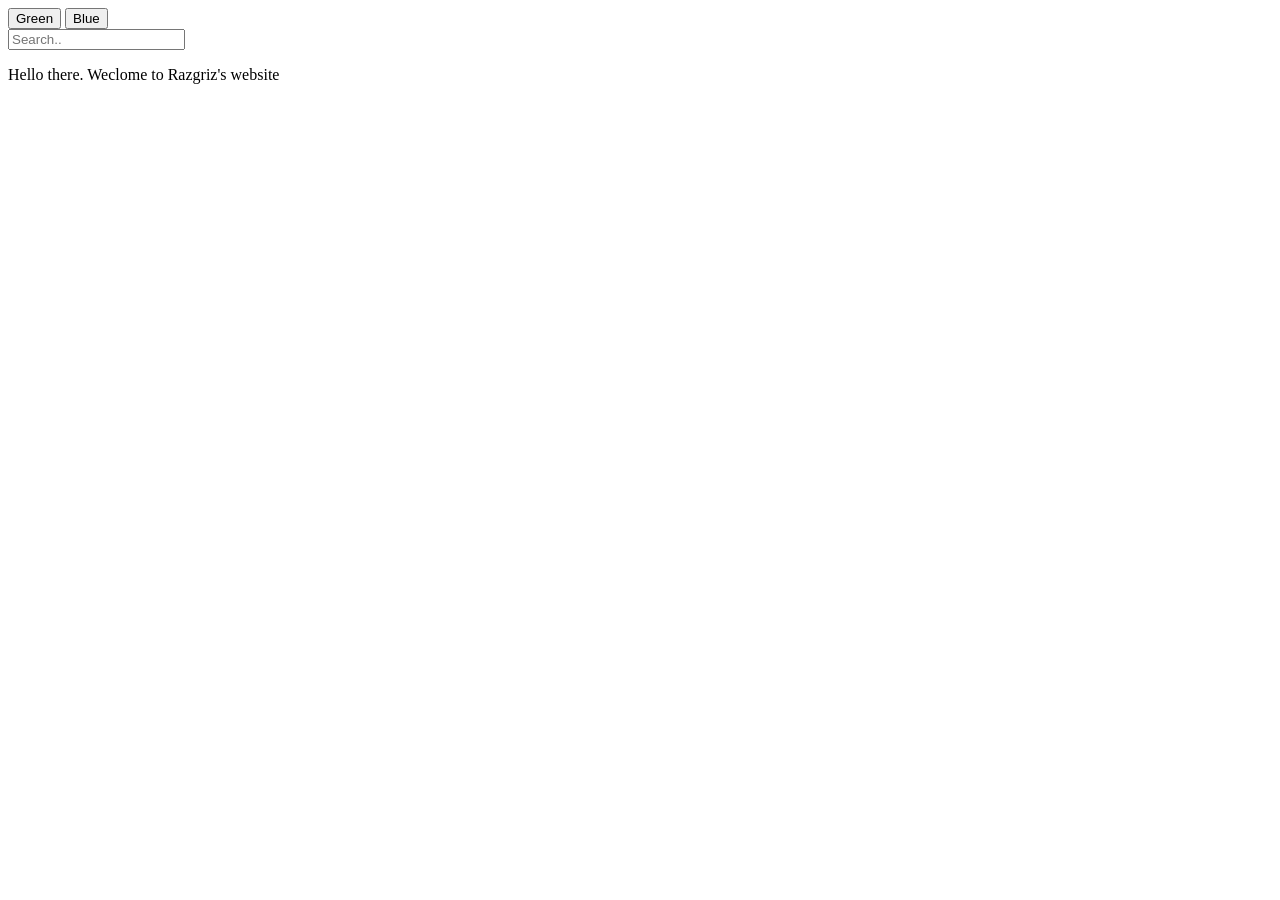
==== index.html @ 33e3bdc0 "Create index.html" ====
<!DOCTYPE html>
<html>
<header>
    <button class="button button1">Green</button>
    <button class="button button2">Blue</button>

</header>
<body>
    <div id="search">
        <input type="text" placeholder="Search..">
    </div>
    <div id="Intro">
        <p>Hello there. Weclome to Razgriz's website</p>

    </div>


</body>
</html>


</html>
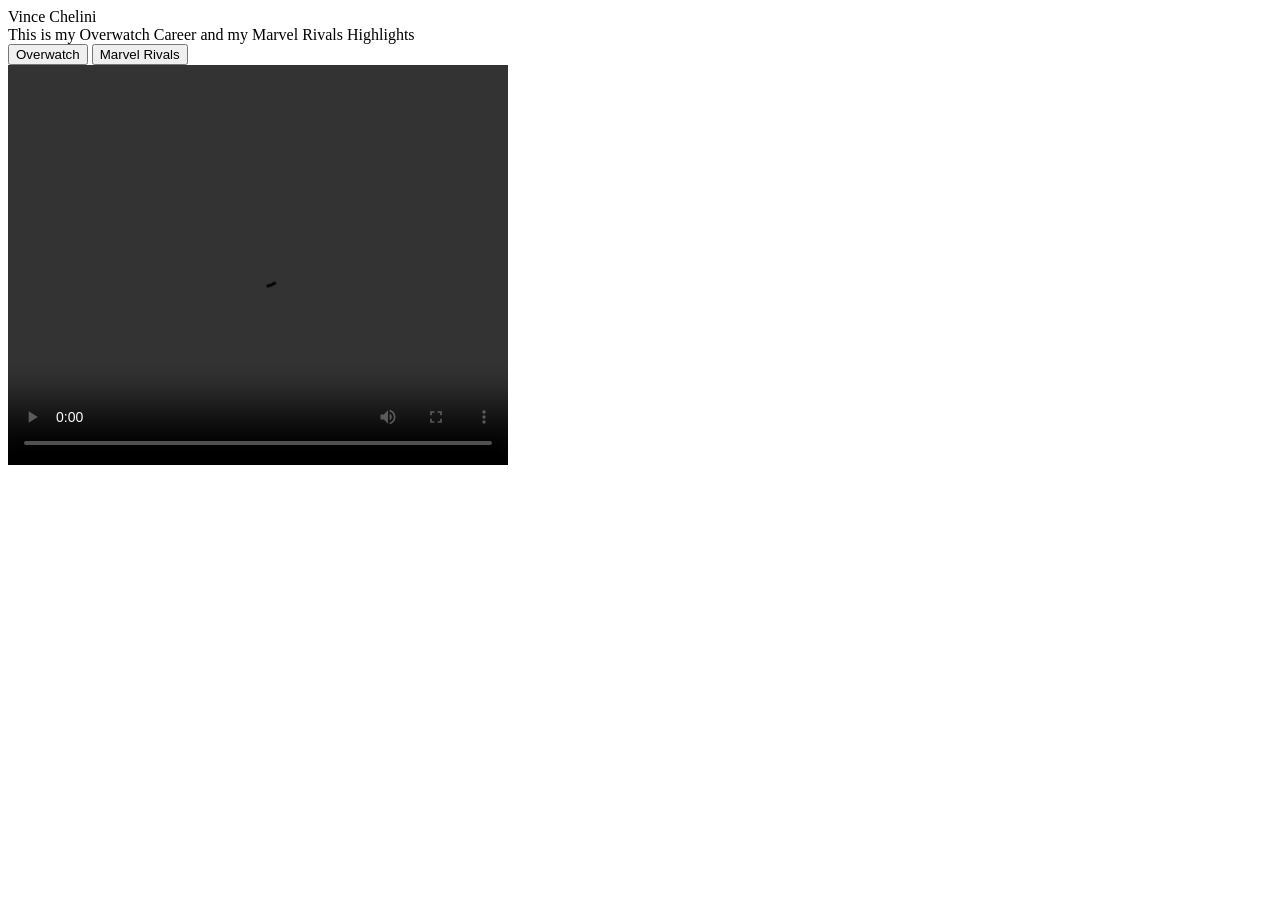
==== commit 8a9a2eca: "Update index.html" ====
--- a/index.html
+++ b/index.html
@@ -1,22 +1,30 @@
-<!DOCTYPE html>
-<html>
-<header>
-    <button class="button button1">Green</button>
-    <button class="button button2">Blue</button>
+<DOCTYPE html>
+    <html>
+        <head>
+            <link rel="stylesheet" href="styles.css">
+        </head>
 
-</header>
-<body>
-    <div id="search">
-        <input type="text" placeholder="Search..">
-    </div>
-    <div id="Intro">
-        <p>Hello there. Weclome to Razgriz's website</p>
+        <body>
 
-    </div>
+                <div id="Name"> Vince Chelini </div>
+                <div id="desc">This is my Overwatch Career and my Marvel Rivals Highlights</div>
+                <button id="overwatch"> Overwatch</button>
+                <button id="marvel_rivals"> Marvel Rivals</button>
+                
+            <div id="vid1">
+                <video width="500" height="400" controls>
+                    <source src="razsaysno.mp4" type="video/mp4">
+                    Your browser does not support the video tag.
+                    </video>
+            </div>
+                
+        </body>
+                
 
+                
+        <style>
+           
 
-</body>
-</html>
-
-
-</html>
+        </style>
+        
+    </html>
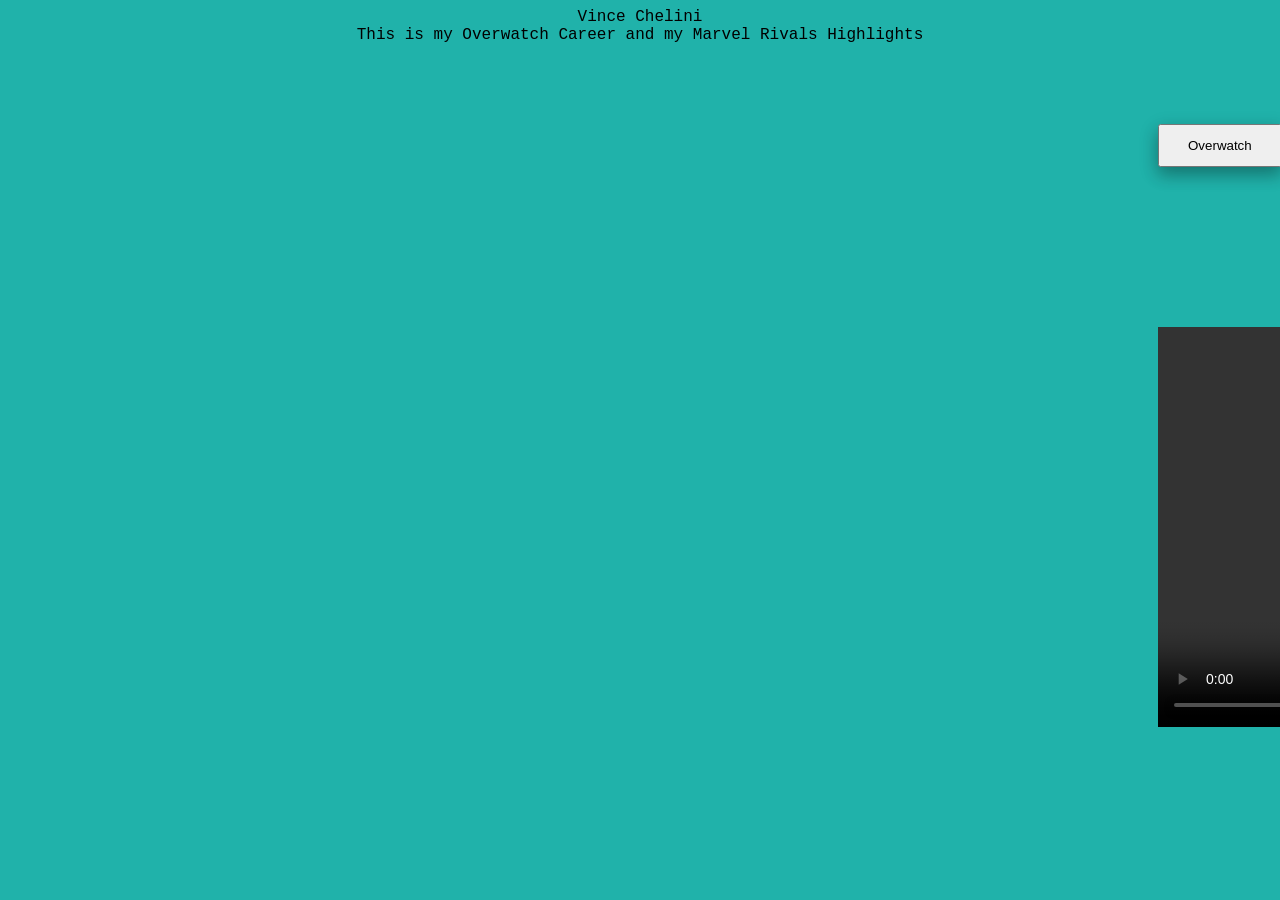
==== commit 4986fe3c: "Add files via upload" ====
--- a/index.html
+++ b/index.html
@@ -8,9 +8,8 @@
 
                 <div id="Name"> Vince Chelini </div>
                 <div id="desc">This is my Overwatch Career and my Marvel Rivals Highlights</div>
-                <button id="overwatch"> Overwatch</button>
-                <button id="marvel_rivals"> Marvel Rivals</button>
-                
+                <button onclick="location.href='overwatch.html'" id="overwatch"> Overwatch</button>
+                <button onclick="location.href='dnd.html'" id="dnd"> D&D</button>
             <div id="vid1">
                 <video width="500" height="400" controls>
                     <source src="razsaysno.mp4" type="video/mp4">
--- a/styles.css
+++ b/styles.css
@@ -0,0 +1,50 @@
+body{
+    background-color: lightseagreen;
+    
+}
+
+#name{
+    font-family:'Courier New', Courier, monospace;
+    margin: auto;
+    width: 50%;
+    text-align: center;
+
+}
+
+#desc{
+    font-family: 'Courier New', Courier, monospace;
+    margin: auto;
+    width: 50%;
+    text-align: center;
+}
+
+#overwatch:hover{
+    box-shadow: 0 12px 16px 0 rgba(183, 214, 6, 0.3), 0 17px 50px 0 rgba(0,0,0,0.19);
+    background-color: #04AA6D; /* Green */
+    color: white;
+}
+
+#overwatch{
+    text-align: center;
+    box-shadow: 0 8px 16px 0 rgba(0,0,0,0.2), 0 6px 20px 0 rgba(0,0,0,0.19);
+    transition-duration: 0.4s;
+    padding: 12px 28px;
+    margin: 80px 1150px;
+}
+
+#dnd{
+    box-shadow: 0 8px 16px 0 rgba(0,0,0,0.2), 0 6px 20px 0 rgba(0,0,0,0.19);
+    transition-duration: 0.4s;
+    padding: 12px 28px;
+    margin: -130px 1300px;
+}
+#dnd:hover{
+    box-shadow: 0 12px 16px 0 rgba(183, 214, 6, 0.3), 0 17px 50px 0 rgba(0,0,0,0.19);
+    background-color: #04AA6D; /* Green */
+    color: white;
+
+}
+
+#vid1{
+    margin: 80px 1150px;
+}
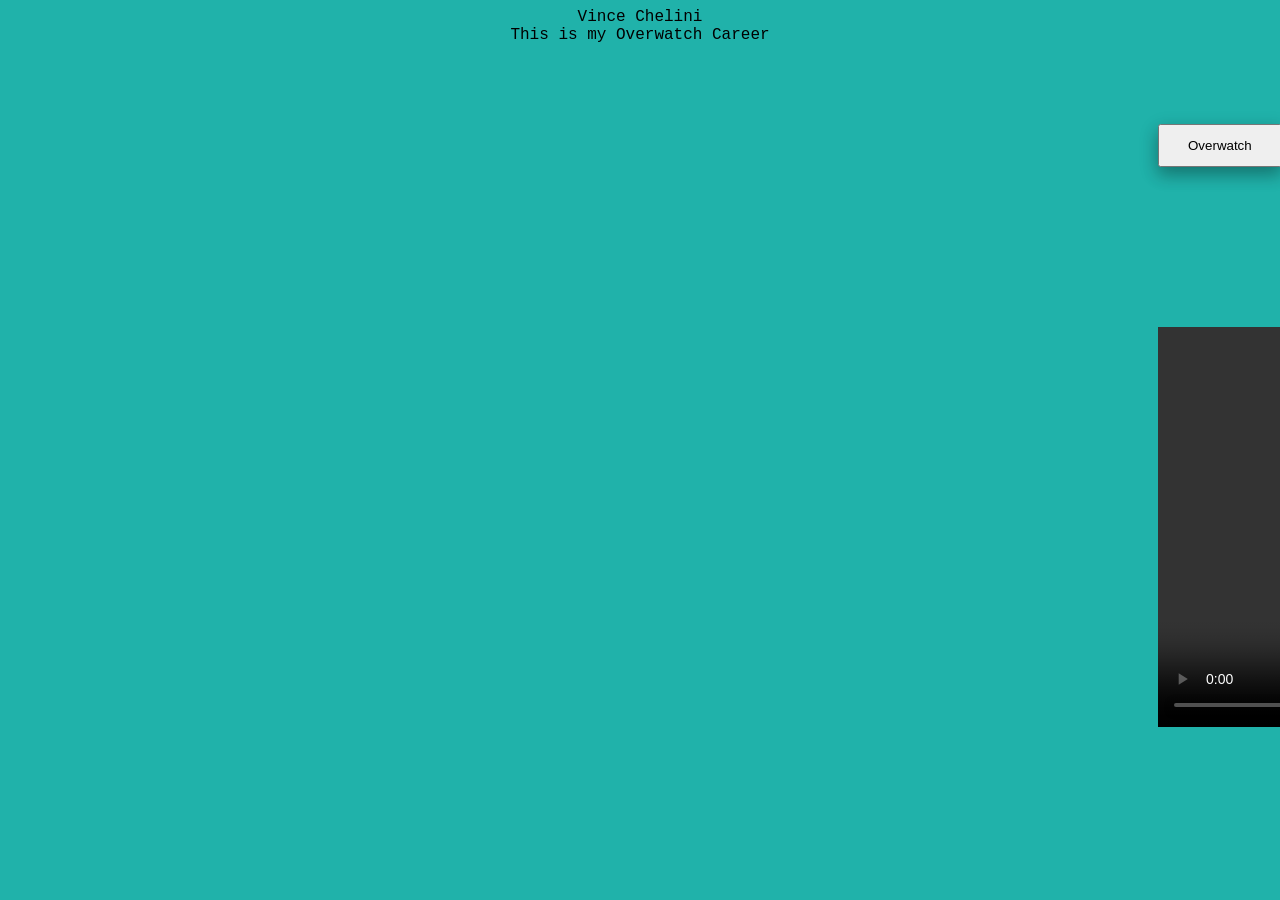
==== commit 748703d5: "Add files via upload" ====
--- a/index.html
+++ b/index.html
@@ -7,7 +7,7 @@
         <body>
 
                 <div id="Name"> Vince Chelini </div>
-                <div id="desc">This is my Overwatch Career and my Marvel Rivals Highlights</div>
+                <div id="desc">This is my Overwatch Career</div>
                 <button onclick="location.href='overwatch.html'" id="overwatch"> Overwatch</button>
                 <button onclick="location.href='dnd.html'" id="dnd"> D&D</button>
             <div id="vid1">
--- a/styles.css
+++ b/styles.css
@@ -36,7 +36,7 @@
     box-shadow: 0 8px 16px 0 rgba(0,0,0,0.2), 0 6px 20px 0 rgba(0,0,0,0.19);
     transition-duration: 0.4s;
     padding: 12px 28px;
-    margin: -130px 1300px;
+    margin: -123px 1300px;
 }
 #dnd:hover{
     box-shadow: 0 12px 16px 0 rgba(183, 214, 6, 0.3), 0 17px 50px 0 rgba(0,0,0,0.19);
